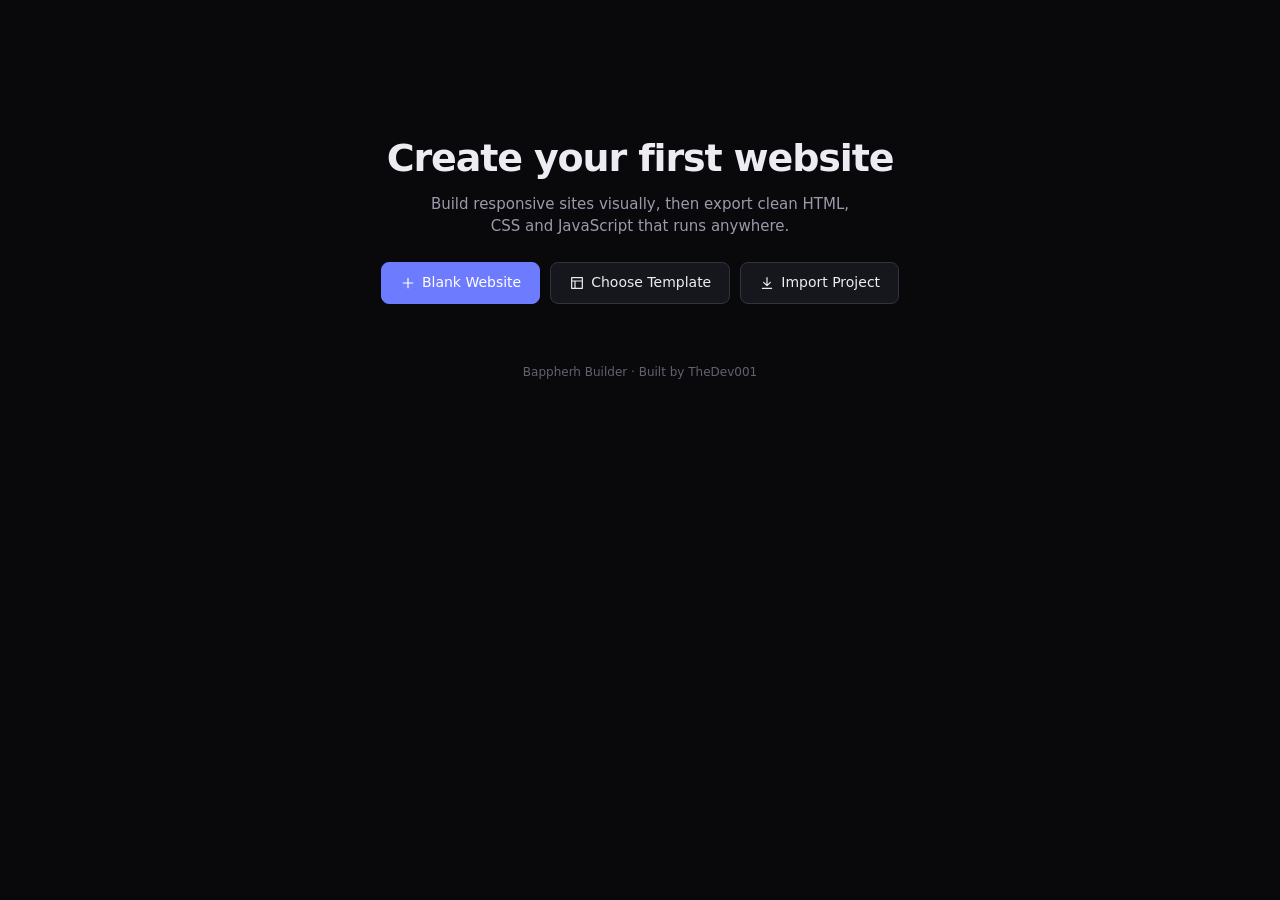
==== index.html @ 07a188f1 "Add files via upload" ====
<!DOCTYPE html>
<html lang="en" data-theme="dark">
<head>
<meta charset="utf-8">
<meta name="viewport" content="width=device-width, initial-scale=1, viewport-fit=cover">
<title>Bappherh Builder</title>
<link rel="stylesheet" href="style.css">
</head>
<body>
<div id="app">
  <header id="topbar">
    <div class="logo"><i>B</i><span class="hide-m">Bappherh Builder</span></div>
    <button id="projName" title="Rename project">Untitled</button>
    <button class="ib" id="bNew" data-ic="plus" title="New project"></button>
    <button class="ib" id="bOpen" data-ic="folder" title="Open project"></button>
    <button class="ib" id="bSave" data-ic="save" title="Save (Ctrl+S)"></button>
    <span class="vsep"></span>
    <button class="ib" id="bUndo" data-ic="undo" title="Undo (Ctrl+Z)"></button>
    <button class="ib" id="bRedo" data-ic="redo" title="Redo (Ctrl+Shift+Z)"></button>
    <span class="vsep hide-m"></span>
    <div class="seg" id="modeSeg">
      <button data-mode="design" class="on" data-ic="layers"><span class="lbl">Design</span></button>
      <button data-mode="code" data-ic="code"><span class="lbl">Code</span></button>
    </div>
    <div class="seg" id="devSeg">
      <button data-dev="desktop" data-ic="monitor" title="Desktop"></button>
      <button data-dev="laptop" data-ic="laptop" title="Laptop"></button>
      <button data-dev="tablet" data-ic="tablet" title="Tablet"></button>
      <button data-dev="mobile" data-ic="phone" title="Mobile"></button>
    </div>
    <span class="grow"></span>
    <button class="btn" id="bPreview" data-ic="play" title="Preview (Ctrl+P)"><span class="lbl">Preview</span></button>
    <button class="btn pri" id="bExport" data-ic="download" title="Export"><span class="lbl">Export</span></button>
    <button class="ib" id="bSettings" data-ic="sliders" title="Settings"></button>
  </header>

  <main id="workspace">
    <aside id="left">
      <div class="sheet-grip"></div>
      <div class="ptabs" id="ltabs">
        <button data-lt="elements" data-ic="grid" title="Elements"></button>
        <button data-lt="layers" data-ic="layers" title="Layers"></button>
        <button data-lt="pages" data-ic="file" title="Pages"></button>
        <button data-lt="assets" data-ic="image" title="Assets"></button>
        <button data-lt="design" data-ic="palette" title="Design tokens"></button>
      </div>
      <div class="pane" id="lp-elements"></div>
      <div class="pane" id="lp-layers" hidden></div>
      <div class="pane" id="lp-pages" hidden></div>
      <div class="pane" id="lp-assets" hidden></div>
      <div class="pane" id="lp-design" hidden></div>
    </aside>

    <section id="center">
      <div id="stage">
        <div id="frameWrap"><iframe id="frame" title="Website canvas" sandbox="allow-same-origin"></iframe></div>
        <div id="bpChip"><i></i><span id="bpChipTx">Desktop</span></div>
        <div id="ov">
          <div id="ovHover" hidden></div>
          <div id="ovSel" hidden><span class="h e" data-h="e"></span><span class="h s" data-h="s"></span><span class="h se" data-h="se"></span></div>
          <div id="ovTool" hidden></div>
          <div id="ovDrop" hidden></div>
        </div>
      </div>
    </section>

    <aside id="right">
      <div class="sheet-grip"></div>
      <div id="rhead"><span class="ty" id="rTitle">Inspector</span><div class="seg" id="rBp">
        <button data-dev="desktop" data-ic="monitor" title="Desktop styles"></button>
        <button data-dev="tablet" data-ic="tablet" title="Tablet styles"></button>
        <button data-dev="mobile" data-ic="phone" title="Mobile styles"></button></div></div>
      <div class="bpbar" id="rBpBar"></div>
      <div class="ptabs" id="rtabs">
        <button data-rt="content">Content</button><button data-rt="layout">Layout</button><button data-rt="style">Style</button><button data-rt="resp">Responsive</button>
      </div>
      <div class="pane" id="rbody"></div>
    </aside>
  </main>

  <footer id="statusbar">
    <span class="sdot" id="saveInd">Saved</span>
    <span class="grow"></span>
    <select id="sbDev" aria-label="Device"><option value="desktop">Desktop</option><option value="laptop">Laptop</option><option value="tablet">Tablet</option><option value="mobile">Mobile</option></select>
    <span id="sbInfo" class="hide-m"></span>
    <span id="zoomBtns" style="display:flex;gap:2px"><button class="ib sm" id="zOut" data-ic="minus" title="Zoom out"></button><button class="ib sm" id="zIn" data-ic="plus" title="Zoom in"></button></span>
    <select id="zoomSel" aria-label="Zoom"><option value="0.5">50%</option><option value="0.75">75%</option><option value="1">100%</option><option value="1.25">125%</option><option value="fit">Fit to screen</option></select>
  </footer>

  <nav id="mbar">
    <button data-m="elements" data-ic="grid"><span>Add</span></button>
    <button data-m="layers" data-ic="layers"><span>Layers</span></button>
    <button data-m="inspect" data-ic="sliders"><span>Edit</span></button>
    <button data-m="undo" data-ic="undo"><span>Undo</span></button>
    <button data-m="redo" data-ic="redo"><span>Redo</span></button>
    <button data-m="preview" data-ic="play"><span>Preview</span></button>
  </nav>
  <div id="sheetBack"></div>
</div>

<section id="code" class="screen" hidden>
  <div class="cd-top">
    <div class="seg" id="cdTabs"><button data-ct="html" class="on">HTML</button><button data-ct="css">CSS</button><button data-ct="js">JavaScript</button></div>
    <span class="grow"></span>
    <span class="hint" id="cdState"></span>
    <button class="btn sm" id="cdFind" data-ic="search"><span class="lbl">Search</span></button>
    <button class="btn sm" id="cdFmt">Format</button>
    <button class="btn sm" id="cdCopy" data-ic="copy"><span class="lbl">Copy</span></button>
    <button class="btn sm" id="cdDl" data-ic="download"><span class="lbl">Download</span></button>
    <button class="btn sm pri" id="cdApply" data-ic="check">Apply</button>
    <button class="btn sm" id="cdClose" data-ic="x">Design</button>
  </div>
  <div id="codeBody"><div class="ed" id="ed"></div><div id="codePrev"></div></div>
</section>

<section id="prev" class="screen" hidden>
  <div class="pv-top">
    <div class="seg" id="pvDev"><button data-pd="desktop" data-ic="monitor" title="Desktop"></button><button data-pd="tablet" data-ic="tablet" title="Tablet"></button><button data-pd="mobile" data-ic="phone" title="Mobile"></button></div>
    <select id="pvPage" style="width:auto;max-width:160px"></select>
    <span class="grow"></span>
    <button class="btn sm" id="pvFull" data-ic="fit"><span class="lbl">Fullscreen</span></button>
    <button class="btn sm" id="pvTab" data-ic="external"><span class="lbl">New tab</span></button>
    <button class="btn sm pri" id="pvClose" data-ic="x">Close</button>
  </div>
  <div id="pvStage" class="framed"><iframe id="pvFrame" title="Website preview" sandbox="allow-scripts allow-forms allow-popups"></iframe></div>
</section>

<section id="dash" class="screen" hidden></section>
<div id="dlgRoot"></div>
<div id="toasts"></div>
<div id="ctx" hidden></div>
<div id="ghost" hidden></div>
<datalist id="fontlist"></datalist>
<input type="file" id="fileIn" hidden>
<script src="app.js"></script>
</body>
</html>
---- style.css ----
:root{
  --bg:#09090c;--panel:#101015;--panel2:#16161d;--panel3:#1d1d26;--line:#262631;--line2:#33333f;
  --text:#ececf2;--dim:#9a9aab;--faint:#62626f;--acc:#6d7cff;--acc2:#8b5cf6;--accbg:rgba(109,124,255,.14);
  --danger:#ff5d6c;--ok:#3ecf8e;--warn:#f5b74a;--canvas:#1a1a22;--shadow:0 8px 28px rgba(0,0,0,.45);
  --r:8px;--mono:ui-monospace,SFMono-Regular,Menlo,Consolas,monospace;
  box-sizing:border-box;padding-top:env(safe-area-inset-top,0px);padding-bottom:env(safe-area-inset-bottom,0px);
}
:root[data-theme="light"]{
  --bg:#eeeef3;--panel:#ffffff;--panel2:#f5f5f9;--panel3:#ebebf2;--line:#dcdce6;--line2:#c8c8d6;
  --text:#17171d;--dim:#5f5f70;--faint:#9a9aab;--acc:#4f5df0;--acc2:#7c4ddb;--accbg:rgba(79,93,240,.1);
  --canvas:#dcdce6;--shadow:0 8px 24px rgba(20,20,40,.16);
}
*,*::before,*::after{box-sizing:border-box}
html,body{height:100%;margin:0;overflow:hidden}
body{background:var(--bg);color:var(--text);font:13px/1.45 system-ui,-apple-system,"Segoe UI",Roboto,sans-serif;-webkit-text-size-adjust:100%;-webkit-tap-highlight-color:transparent}
button,input,select,textarea{font:inherit;color:inherit}
button{cursor:pointer;background:none;border:0;padding:0}
[hidden]{display:none!important}
svg.i{display:block;flex:none}
#app{display:flex;flex-direction:column;height:100%;min-height:0}
/* ---------- controls ---------- */
.btn{display:inline-flex;align-items:center;gap:6px;height:32px;padding:0 12px;border-radius:var(--r);border:1px solid var(--line2);background:var(--panel2);white-space:nowrap;transition:background .12s,border-color .12s}
.btn:hover{background:var(--panel3)}
.btn.pri{background:var(--acc);border-color:var(--acc);color:#fff}
.btn.pri:hover{filter:brightness(1.1)}
.btn.dng{color:var(--danger)}
.btn.sm{height:28px;padding:0 9px;font-size:12px}
.btn.ghost{background:transparent;border-color:transparent}
.btn.ghost:hover{background:var(--panel3)}
.ib{display:inline-flex;align-items:center;justify-content:center;width:32px;height:32px;border-radius:var(--r);color:var(--dim);flex:none}
.ib:hover{background:var(--panel3);color:var(--text)}
.ib.on{background:var(--accbg);color:var(--acc)}
.ib[disabled]{opacity:.35;pointer-events:none}
.ib.sm{width:26px;height:26px}
.seg{display:inline-flex;background:var(--panel2);border:1px solid var(--line);border-radius:var(--r);padding:2px;gap:2px}
.seg button{height:26px;min-width:30px;padding:0 8px;border-radius:6px;color:var(--dim);display:inline-flex;align-items:center;justify-content:center;gap:5px;font-size:12px}
.seg button.on{background:var(--panel3);color:var(--text);box-shadow:0 0 0 1px var(--line2) inset}
input[type=text],input[type=number],input[type=url],input[type=datetime-local],select,textarea,input:not([type]){width:100%;height:30px;padding:0 8px;background:var(--panel2);border:1px solid var(--line);border-radius:6px;outline:0;min-width:0}
textarea{height:auto;padding:6px 8px;resize:vertical;min-height:60px}
select{padding-right:4px}
input:focus,select:focus,textarea:focus{border-color:var(--acc);box-shadow:0 0 0 2px var(--accbg)}
input[type=color]{width:30px;height:30px;padding:2px;border:1px solid var(--line);border-radius:6px;background:var(--panel2);flex:none;cursor:pointer}
input[type=range]{width:100%;accent-color:var(--acc)}
input[type=checkbox]{accent-color:var(--acc);width:16px;height:16px}
:focus-visible{outline:2px solid var(--acc);outline-offset:1px}
/* ---------- top bar ---------- */
#topbar{display:flex;align-items:center;gap:6px;height:46px;padding:0 8px;background:var(--panel);border-bottom:1px solid var(--line);flex:none;overflow-x:auto;scrollbar-width:none}
#topbar::-webkit-scrollbar{display:none}
#topbar>*{flex:none}
.logo{display:flex;align-items:center;gap:8px;font-weight:650;letter-spacing:-.01em;padding:0 6px 0 2px;font-size:14px}
.logo i{width:22px;height:22px;border-radius:7px;background:linear-gradient(135deg,var(--acc),var(--acc2));display:grid;place-items:center;color:#fff;font:700 13px/1 system-ui;font-style:normal}
.vsep{width:1px;height:20px;background:var(--line);margin:0 4px}
#projName{max-width:180px;overflow:hidden;text-overflow:ellipsis;font-weight:550;padding:0 8px;height:30px;border-radius:6px;color:var(--text)}
#projName:hover{background:var(--panel3)}
.grow{flex:1 1 auto!important;min-width:4px}
#topbar .lbl{display:inline}
/* ---------- workspace ---------- */
#workspace{flex:1;display:flex;min-height:0;position:relative}
#left,#right{background:var(--panel);display:flex;flex-direction:column;min-height:0;flex:none}
#left{width:276px;border-right:1px solid var(--line)}
#right{width:304px;border-left:1px solid var(--line)}
#center{flex:1;min-width:0;display:flex;flex-direction:column;position:relative}
.ptabs{display:flex;border-bottom:1px solid var(--line);flex:none}
.ptabs button{flex:1;height:38px;color:var(--dim);display:flex;align-items:center;justify-content:center;gap:5px;font-size:12px;border-bottom:2px solid transparent;min-width:0}
.ptabs button:hover{color:var(--text)}
.ptabs button.on{color:var(--text);border-bottom-color:var(--acc)}
.pane{flex:1;overflow:auto;min-height:0;overscroll-behavior:contain}
.pane-pad{padding:10px}
.sheet-grip{display:none}
/* palette */
.pal-search{padding:10px 10px 4px}
.pal-cat{padding:8px 10px 2px;color:var(--faint);font-size:11px;font-weight:600;letter-spacing:.04em}
.pal-grid{display:grid;grid-template-columns:repeat(2,1fr);gap:6px;padding:6px 10px 4px}
.pal-item{display:flex;align-items:center;gap:8px;padding:8px;border:1px solid var(--line);border-radius:var(--r);background:var(--panel2);color:var(--text);font-size:12px;text-align:left;touch-action:pan-y;user-select:none;-webkit-user-select:none;min-height:38px}
.pal-item:hover{border-color:var(--acc);background:var(--accbg)}
.pal-item svg{color:var(--acc)}
.pal-item span{overflow:hidden;text-overflow:ellipsis;white-space:nowrap}
/* layers */
.lrow{display:flex;align-items:center;gap:2px;height:30px;padding-right:4px;border-radius:6px;cursor:pointer;position:relative;color:var(--text)}
.lrow:hover{background:var(--panel2)}
.lrow.sel{background:var(--accbg);box-shadow:inset 2px 0 0 var(--acc)}
.lrow.dim{opacity:.45}
.lrow .nm{flex:1;min-width:0;overflow:hidden;text-overflow:ellipsis;white-space:nowrap}
.lrow .nm input{height:22px}
.lrow .ty{color:var(--faint);font-size:11px;margin-right:4px}
.lrow .tg{width:18px;height:22px;display:grid;place-items:center;flex:none;color:var(--faint)}
.lrow .act{display:none;gap:0}
.lrow.sel .act{display:flex}
.lrow .grip{touch-action:none;cursor:grab;width:20px;height:26px;display:grid;place-items:center;color:var(--faint);flex:none}
.lrow.dt-before::before,.lrow.dt-after::after{content:"";position:absolute;left:0;right:0;height:2px;background:var(--acc);z-index:2}
.lrow.dt-before::before{top:-1px}.lrow.dt-after::after{bottom:-1px}
.lrow.dt-inside{outline:2px solid var(--acc);outline-offset:-2px}
.lyr-btn{width:26px;height:26px;display:grid;place-items:center;color:var(--dim);border-radius:5px}
.lyr-btn:hover{background:var(--panel3);color:var(--text)}
/* lists */
.item{display:flex;align-items:center;gap:8px;padding:8px;border:1px solid var(--line);border-radius:var(--r);background:var(--panel2);margin-bottom:6px}
.item.on{border-color:var(--acc);background:var(--accbg)}
.item .t{flex:1;min-width:0}
.item .t b{display:block;font-weight:550;overflow:hidden;text-overflow:ellipsis;white-space:nowrap}
.item .t small{color:var(--dim)}
.badge{font-size:10px;padding:1px 6px;border-radius:99px;background:var(--accbg);color:var(--acc);font-weight:600}
.agrid{display:grid;grid-template-columns:repeat(2,1fr);gap:8px}
.acard{border:1px solid var(--line);border-radius:var(--r);overflow:hidden;background:var(--panel2)}
.acard .th{aspect-ratio:4/3;background:repeating-conic-gradient(var(--panel3) 0 25%,var(--panel2) 0 50%) 0 0/14px 14px;display:grid;place-items:center}
.acard .th img{max-width:100%;max-height:100%;object-fit:contain}
.acard .meta{padding:6px 8px;font-size:11px;color:var(--dim)}
.acard .meta b{display:block;color:var(--text);font-weight:550;overflow:hidden;text-overflow:ellipsis;white-space:nowrap}
.acard .row{display:flex;border-top:1px solid var(--line)}
.acard .row button{flex:1;height:30px;color:var(--dim);display:grid;place-items:center}
.acard .row button:hover{background:var(--panel3);color:var(--text)}
.empty{padding:28px 14px;text-align:center;color:var(--dim)}
.empty b{display:block;color:var(--text);margin-bottom:4px}
/* inspector */
#rhead{display:flex;align-items:center;gap:8px;padding:8px 10px;border-bottom:1px solid var(--line);flex:none}
#rhead .ty{font-weight:600;flex:1;min-width:0;overflow:hidden;text-overflow:ellipsis;white-space:nowrap}
.bpbar{display:flex;align-items:center;gap:8px;padding:6px 10px;font-size:11px;color:var(--dim);border-bottom:1px solid var(--line);flex:none}
.bpbar.alt{background:var(--accbg);color:var(--acc)}
.grp{border-bottom:1px solid var(--line)}
.grp>summary{list-style:none;padding:10px;font-weight:600;font-size:12px;cursor:pointer;display:flex;align-items:center;gap:6px;color:var(--text)}
.grp>summary::-webkit-details-marker{display:none}
.grp>summary::before{content:"";width:6px;height:6px;border-right:1.5px solid var(--dim);border-bottom:1.5px solid var(--dim);transform:rotate(-45deg);transition:transform .12s}
.grp[open]>summary::before{transform:rotate(45deg)}
.grp>.gb{padding:0 10px 10px;display:grid;gap:8px}
.f{display:grid;grid-template-columns:86px 1fr;gap:8px;align-items:center}
.f>label{color:var(--dim);font-size:12px;overflow:hidden;text-overflow:ellipsis}
.f.col{grid-template-columns:1fr}
.f .row{display:flex;gap:6px;align-items:center;min-width:0}
.f .row>*{min-width:0}
.chips{display:flex;gap:5px;flex-wrap:wrap}
.chip{width:18px;height:18px;border-radius:50%;border:1px solid var(--line2);cursor:pointer;padding:0}
.chip:hover{transform:scale(1.15)}
.rtable{display:grid;grid-template-columns:70px repeat(3,1fr);gap:5px;align-items:center;font-size:11px;color:var(--dim)}
.rtable input,.rtable select{font-size:11px;padding:0 4px;height:28px}
.hint{color:var(--faint);font-size:11px}
.tokrow{display:flex;gap:6px;align-items:center;margin-bottom:6px}
.tokrow>span{width:84px;font-size:12px;overflow:hidden;text-overflow:ellipsis;color:var(--dim)}
/* ---------- stage / canvas ---------- */
#stage{flex:1;min-height:0;background:var(--canvas);position:relative;overflow-x:auto;overflow-y:hidden}
#frameWrap{position:absolute;top:0;left:0;background:#fff;box-shadow:0 0 0 1px var(--line2),var(--shadow);transform-origin:0 0}
#frame{border:0;display:block;background:#fff;transform-origin:0 0}
#ov{position:absolute;left:0;top:0;height:100%;width:100%;pointer-events:none;overflow:hidden}
#ov>*{position:absolute;pointer-events:none}
#ovHover{border:1px dashed var(--acc);background:rgba(109,124,255,.05)}
#ovSel{border:2px solid var(--acc)}
#ovSel .h{position:absolute;width:12px;height:12px;background:#fff;border:2px solid var(--acc);border-radius:50%;pointer-events:auto;touch-action:none}
#ovSel .h.e{right:-7px;top:calc(50% - 6px);cursor:ew-resize}
#ovSel .h.s{bottom:-7px;left:calc(50% - 6px);cursor:ns-resize}
#ovSel .h.se{right:-7px;bottom:-7px;cursor:nwse-resize}
#ovTool{display:flex;align-items:center;gap:1px;background:var(--acc);color:#fff;border-radius:8px;padding:2px;box-shadow:var(--shadow);pointer-events:auto;white-space:nowrap}
#ovTool .tl{padding:0 8px;font-size:11px;font-weight:600;max-width:110px;overflow:hidden;text-overflow:ellipsis}
#ovTool button{width:28px;height:28px;display:grid;place-items:center;color:#fff;border-radius:6px;touch-action:none}
#ovTool button:hover{background:rgba(255,255,255,.2)}
#ovDrop{background:var(--acc);border-radius:2px;box-shadow:0 0 0 1px rgba(255,255,255,.4)}
#ovDrop.box{background:rgba(109,124,255,.14);border:2px dashed var(--acc)}
#bpChip{position:absolute;left:10px;top:10px;z-index:3;background:var(--panel);border:1px solid var(--line2);border-radius:99px;padding:3px 10px;font-size:11px;color:var(--dim);display:flex;align-items:center;gap:6px;pointer-events:none}
#bpChip i{width:7px;height:7px;border-radius:50%;background:var(--acc)}
/* ---------- status bar ---------- */
#statusbar{display:flex;align-items:center;gap:10px;height:30px;padding:0 10px;background:var(--panel);border-top:1px solid var(--line);flex:none;font-size:12px;color:var(--dim)}
#statusbar select{width:auto;height:24px;font-size:12px}
.sdot{display:inline-flex;align-items:center;gap:6px}
.sdot::before{content:"";width:7px;height:7px;border-radius:50%;background:var(--ok)}
.sdot.saving::before{background:var(--warn)}
.sdot.dirty::before{background:var(--danger)}
#sbDev{display:none}
/* ---------- mobile ---------- */
#mbar{display:none}
#sheetBack{display:none}
@media (max-width:900px){
  #left,#right{position:fixed;left:0;right:0;bottom:calc(58px + env(safe-area-inset-bottom,0px));top:auto;width:auto;height:58%;z-index:60;border:1px solid var(--line2);border-radius:16px 16px 0 0;box-shadow:var(--shadow);transform:translateY(120%);visibility:hidden;transition:transform .2s ease,visibility 0s .2s}
  #left.open,#right.open{transform:none;visibility:visible;transition:transform .2s ease}
  .sheet-grip{display:block;width:38px;height:4px;border-radius:4px;background:var(--line2);margin:6px auto 0;flex:none}
  #sheetBack{position:fixed;inset:0;z-index:55;background:rgba(0,0,0,.4)}
  #sheetBack.on{display:block}
  #mbar{display:flex;position:fixed;left:8px;right:8px;bottom:calc(8px + env(safe-area-inset-bottom,0px));height:48px;z-index:70;background:var(--panel);border:1px solid var(--line2);border-radius:16px;box-shadow:var(--shadow);padding:0 4px;align-items:center;justify-content:space-around}
  #mbar button{flex:1;height:42px;display:flex;flex-direction:column;align-items:center;justify-content:center;gap:1px;font-size:10px;color:var(--dim);border-radius:10px}
  #mbar button.on{color:var(--acc);background:var(--accbg)}
  #mbar button[disabled]{opacity:.35}
  #workspace{padding-bottom:62px}
  #devSeg,#topbar .hide-m,#zoomBtns{display:none!important}
  #sbDev{display:inline-block}
  #topbar .lbl{display:none}
  .pal-item{min-height:44px}
  .ib{width:38px;height:38px}
  .btn{height:38px}
  #ovTool button{width:34px;height:34px}
  #statusbar{padding:0 8px;gap:6px}
  .f{grid-template-columns:78px 1fr}
  input[type=text],input[type=number],select,input:not([type]){height:36px;font-size:16px}
  textarea{font-size:16px}
}
/* ---------- overlays: dashboard, dialogs, preview, code ---------- */
.screen{position:fixed;inset:0;z-index:100;background:var(--bg);display:flex;flex-direction:column;padding-top:env(safe-area-inset-top,0px);padding-bottom:env(safe-area-inset-bottom,0px)}
#dash{overflow:auto}
.dash-in{width:100%;max-width:1040px;margin:0 auto;padding:28px 18px 60px}
.dash-hd{display:flex;align-items:center;gap:12px;flex-wrap:wrap;margin-bottom:22px}
.dash-hd h1{font-size:22px;margin:0;letter-spacing:-.02em;flex:1}
.pgrid{display:grid;grid-template-columns:repeat(auto-fill,minmax(230px,1fr));gap:12px}
.pcard{border:1px solid var(--line);background:var(--panel);border-radius:12px;overflow:hidden;display:flex;flex-direction:column}
.pcard .pv{height:96px;display:grid;place-items:center;font-size:30px;font-weight:700;color:#fff;cursor:pointer}
.pcard .pi{padding:10px 12px;cursor:pointer}
.pcard .pi b{display:block;font-weight:600;overflow:hidden;text-overflow:ellipsis;white-space:nowrap}
.pcard .pi small{color:var(--dim)}
.pcard .pa{display:flex;border-top:1px solid var(--line)}
.pcard .pa button{flex:1;height:36px;display:grid;place-items:center;color:var(--dim)}
.pcard .pa button:hover{background:var(--panel2);color:var(--text)}
.hero-empty{text-align:center;padding:9vh 12px 20px}
.hero-empty h1{font-size:clamp(26px,5vw,38px);letter-spacing:-.03em;margin:0 0 8px}
.hero-empty p{color:var(--dim);margin:0 auto 24px;max-width:46ch;font-size:15px}
.hero-empty .row{display:flex;gap:10px;justify-content:center;flex-wrap:wrap}
.hero-empty .btn{height:42px;padding:0 18px;font-size:14px}
.credit{text-align:center;color:var(--faint);font-size:12px;margin-top:40px}
#dlgRoot{position:fixed;inset:0;z-index:200;pointer-events:none}
.dlg-back{position:absolute;inset:0;background:rgba(0,0,0,.55);pointer-events:auto;display:flex;align-items:center;justify-content:center;padding:14px}
.dlg{background:var(--panel);border:1px solid var(--line2);border-radius:14px;box-shadow:var(--shadow);width:100%;max-width:440px;max-height:100%;display:flex;flex-direction:column}
.dlg.wide{max-width:760px}
.dlg-h{display:flex;align-items:center;padding:12px 14px;border-bottom:1px solid var(--line);font-weight:600;gap:8px}
.dlg-h span{flex:1}
.dlg-b{padding:14px;overflow:auto;display:grid;gap:12px}
.dlg-f{display:flex;justify-content:flex-end;gap:8px;padding:12px 14px;border-top:1px solid var(--line)}
.dlg-b .f{grid-template-columns:110px 1fr}
.tpl-grid{display:grid;grid-template-columns:repeat(auto-fill,minmax(180px,1fr));gap:10px}
.tpl{border:1px solid var(--line);border-radius:10px;overflow:hidden;background:var(--panel2);text-align:left;display:block;width:100%}
.tpl:hover{border-color:var(--acc)}
.tpl .sw{height:70px;display:flex;align-items:flex-end;padding:8px;gap:4px}
.tpl .sw i{width:16px;height:16px;border-radius:50%;border:1px solid rgba(255,255,255,.35)}
.tpl .tx{padding:8px 10px}
.tpl b{display:block;font-weight:600}
.tpl small{color:var(--dim);display:block;margin-top:2px}
.xopt{display:flex;gap:12px;align-items:center;padding:12px;border:1px solid var(--line);border-radius:10px;background:var(--panel2);text-align:left;width:100%}
.xopt:hover{border-color:var(--acc)}
.xopt svg{color:var(--acc)}
.xopt b{display:block}.xopt small{color:var(--dim)}
.kbd{font-family:var(--mono);font-size:11px;background:var(--panel3);border:1px solid var(--line2);border-radius:5px;padding:1px 6px}
.krow{display:flex;justify-content:space-between;gap:10px;padding:4px 0;border-bottom:1px solid var(--line)}
#toasts{position:fixed;left:0;right:0;bottom:calc(70px + env(safe-area-inset-bottom,0px));display:flex;flex-direction:column;align-items:center;gap:6px;z-index:300;pointer-events:none}
@media(min-width:901px){#toasts{bottom:44px}}
.toast{background:var(--panel3);border:1px solid var(--line2);border-radius:10px;padding:8px 14px;box-shadow:var(--shadow);font-size:13px;max-width:88vw;animation:tin .16s ease-out}
.toast.err{border-color:var(--danger)}
@keyframes tin{from{opacity:0;transform:translateY(6px)}}
#ctx{position:fixed;z-index:250;background:var(--panel);border:1px solid var(--line2);border-radius:10px;box-shadow:var(--shadow);padding:4px;min-width:170px}
#ctx button{display:flex;align-items:center;gap:9px;width:100%;height:32px;padding:0 10px;border-radius:6px;text-align:left}
#ctx button:hover{background:var(--panel3)}
#ctx button[disabled]{opacity:.4;pointer-events:none}
#ctx hr{border:0;border-top:1px solid var(--line);margin:4px 0}
#ghost{position:fixed;z-index:400;pointer-events:none;background:var(--acc);color:#fff;padding:5px 12px;border-radius:8px;font-size:12px;font-weight:600;box-shadow:var(--shadow);transform:translate(-50%,-130%)}
/* preview */
#prev .pv-top{display:flex;align-items:center;gap:8px;height:46px;padding:0 10px;background:var(--panel);border-bottom:1px solid var(--line);flex:none;overflow-x:auto}
#prev .pv-top>*{flex:none}
#pvStage{flex:1;min-height:0;background:var(--canvas);display:flex;justify-content:center;overflow:auto;padding:0}
#pvStage.framed{padding:14px}
#pvFrame{border:0;background:#fff;height:100%;width:100%;max-width:100%;transition:width .15s}
#pvStage.framed #pvFrame{border-radius:10px;box-shadow:var(--shadow)}
/* code view */
#code .cd-top{display:flex;align-items:center;gap:6px;min-height:46px;padding:6px 10px;background:var(--panel);border-bottom:1px solid var(--line);flex-wrap:wrap}
#codeBody{flex:1;min-height:0;display:flex}
.ed{position:relative;flex:1;min-width:0;display:flex;flex-direction:column;background:var(--bg)}
.ed-find{display:flex;gap:6px;padding:6px 10px;background:var(--panel);border-bottom:1px solid var(--line);flex-wrap:wrap;align-items:center}
.ed-find input{width:150px;flex:1 1 110px}
.ed-wrap{position:relative;flex:1;min-height:0;overflow:hidden;display:flex}
.ed-gut{flex:none;width:44px;background:var(--panel);border-right:1px solid var(--line);overflow:hidden;color:var(--faint);text-align:right;font:12.5px/20px var(--mono);padding:8px 8px 0 0;user-select:none;-webkit-user-select:none;white-space:pre}
.ed-area{position:relative;flex:1;min-width:0;overflow:hidden}
.ed-area pre,.ed-area textarea{position:absolute;inset:0;margin:0;padding:8px 12px;font:12.5px/20px var(--mono);tab-size:2;white-space:pre;border:0;overflow:auto;background:transparent;border-radius:0;height:100%;min-height:0;resize:none}
.ed-area pre{pointer-events:none;color:var(--text);overflow:hidden}
.ed-area textarea{color:transparent;caret-color:var(--text);outline:0;box-shadow:none!important;-webkit-text-fill-color:transparent;z-index:1}
.ed-area textarea::selection{background:rgba(109,124,255,.35);-webkit-text-fill-color:transparent}
.ed-area pre code{display:block;will-change:transform}
.t-c{color:#6b7280;font-style:italic}.t-s{color:#7ee0a8}.t-k{color:#c792ea}.t-n{color:#f5b74a}.t-t{color:#6d9bff}.t-a{color:#f78c6c}.t-f{color:#82aaff}.t-p{color:#8bd5ff}
:root[data-theme="light"] .t-s{color:#12805a}:root[data-theme="light"] .t-n{color:#b45309}:root[data-theme="light"] .t-t{color:#2f5de0}:root[data-theme="light"] .t-k{color:#8f3fc0}:root[data-theme="light"] .t-a{color:#c2410c}:root[data-theme="light"] .t-f{color:#1d4ed8}:root[data-theme="light"] .t-p{color:#0b6fa3}
#codePrev{flex:0 0 40%;border-left:1px solid var(--line);background:#fff;min-width:0}
#codePrev iframe{width:100%;height:100%;border:0;background:#fff}
@media(max-width:900px){#codePrev{display:none}}
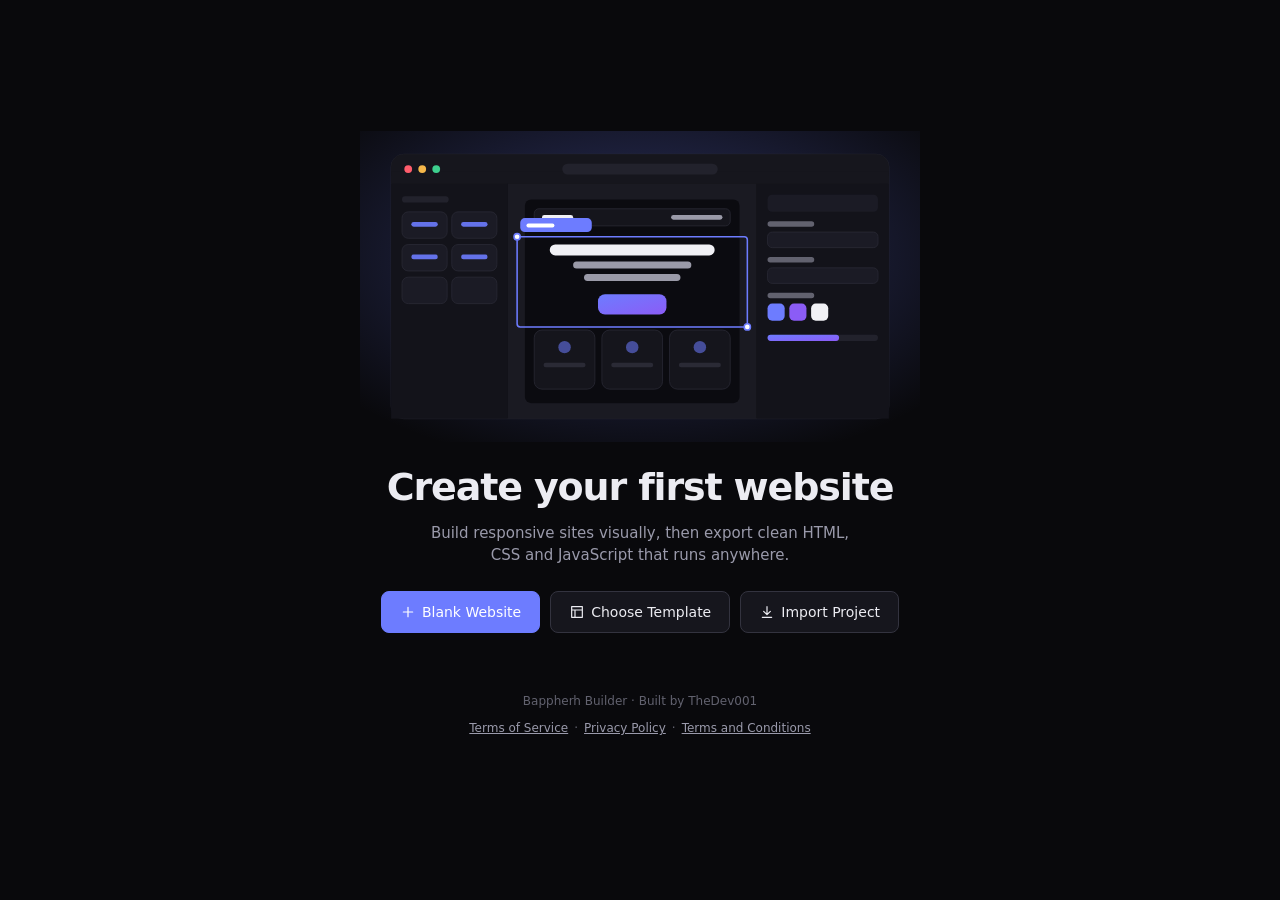
==== commit 893b8091: "Add files via upload" ====
--- a/index.html
+++ b/index.html
@@ -4,12 +4,15 @@
 <meta charset="utf-8">
 <meta name="viewport" content="width=device-width, initial-scale=1, viewport-fit=cover">
 <title>Bappherh Builder</title>
+<meta name="description" content="Bappherh Builder — a visual, browser-based website builder. Built by TheDev001.">
+<meta property="og:title" content="Bappherh Builder"><meta property="og:description" content="Build responsive websites visually and export clean HTML, CSS and JavaScript."><meta property="og:image" content="og-image.png">
+<link rel="icon" href="favicon.svg" type="image/svg+xml"><link rel="icon" href="icon-32.png" sizes="32x32" type="image/png"><link rel="apple-touch-icon" href="icon-180.png">
 <link rel="stylesheet" href="style.css">
 </head>
 <body>
 <div id="app">
   <header id="topbar">
-    <div class="logo"><i>B</i><span class="hide-m">Bappherh Builder</span></div>
+    <div class="logo"><img src="logo.svg" alt="" width="24" height="24"><span class="hide-m">Bappherh Builder</span></div>
     <button id="projName" title="Rename project">Untitled</button>
     <button class="ib" id="bNew" data-ic="plus" title="New project"></button>
     <button class="ib" id="bOpen" data-ic="folder" title="Open project"></button>
--- a/style.css
+++ b/style.css
@@ -48,7 +48,7 @@
 #topbar::-webkit-scrollbar{display:none}
 #topbar>*{flex:none}
 .logo{display:flex;align-items:center;gap:8px;font-weight:650;letter-spacing:-.01em;padding:0 6px 0 2px;font-size:14px}
-.logo i{width:22px;height:22px;border-radius:7px;background:linear-gradient(135deg,var(--acc),var(--acc2));display:grid;place-items:center;color:#fff;font:700 13px/1 system-ui;font-style:normal}
+.logo img{width:24px;height:24px;border-radius:7px;display:block}
 .vsep{width:1px;height:20px;background:var(--line);margin:0 4px}
 #projName{max-width:180px;overflow:hidden;text-overflow:ellipsis;font-weight:550;padding:0 8px;height:30px;border-radius:6px;color:var(--text)}
 #projName:hover{background:var(--panel3)}
@@ -208,6 +208,10 @@
 .hero-empty p{color:var(--dim);margin:0 auto 24px;max-width:46ch;font-size:15px}
 .hero-empty .row{display:flex;gap:10px;justify-content:center;flex-wrap:wrap}
 .hero-empty .btn{height:42px;padding:0 18px;font-size:14px}
+.hero-art{display:block;width:min(560px,100%);height:auto;margin:0 auto 18px}
+.legal{text-align:center;color:var(--faint);font-size:12px;margin-top:10px}.legal a{color:var(--dim);margin:0 6px}
+.tpl .sw{background-size:cover;background-position:center}
+.tpl .th{display:block;width:100%;aspect-ratio:5/3;object-fit:cover;border-bottom:1px solid var(--line)}
 .credit{text-align:center;color:var(--faint);font-size:12px;margin-top:40px}
 #dlgRoot{position:fixed;inset:0;z-index:200;pointer-events:none}
 .dlg-back{position:absolute;inset:0;background:rgba(0,0,0,.55);pointer-events:auto;display:flex;align-items:center;justify-content:center;padding:14px}
